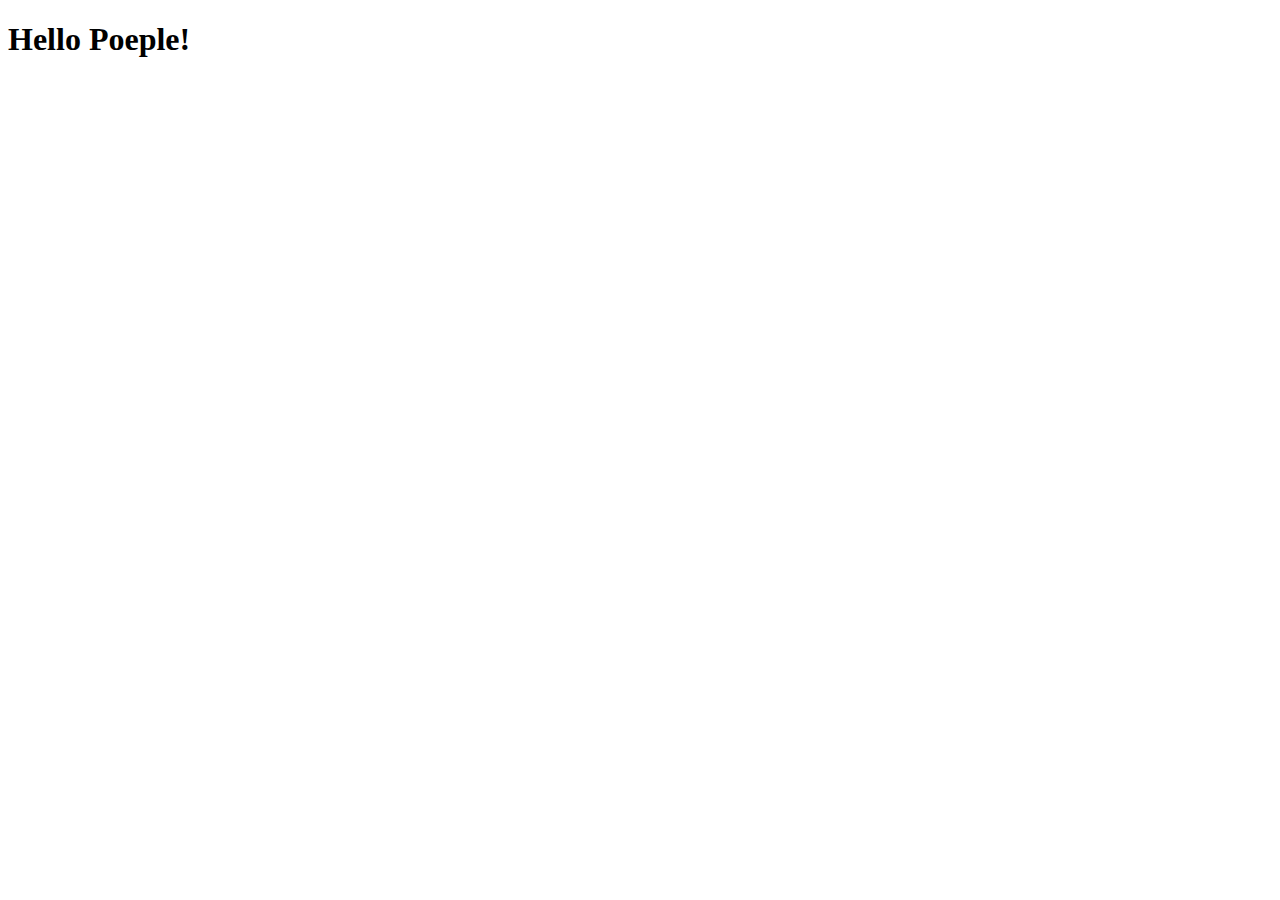
==== site/index.html @ 7bce7838 "First website commit." ====
<!DOCTYPE html>
<html lang="en">
  <head>
    <meta charset="UTF-8" />
    <meta http-equiv="X-UA-Compatible" content="IE=edge" />
    <meta name="viewport" content="width=>, initial-scale=1.0" />
    <title>My Coursera Site</title>
  </head>
  <body>
    <h1>Hello Poeple!</h1>
  </body>
</html>
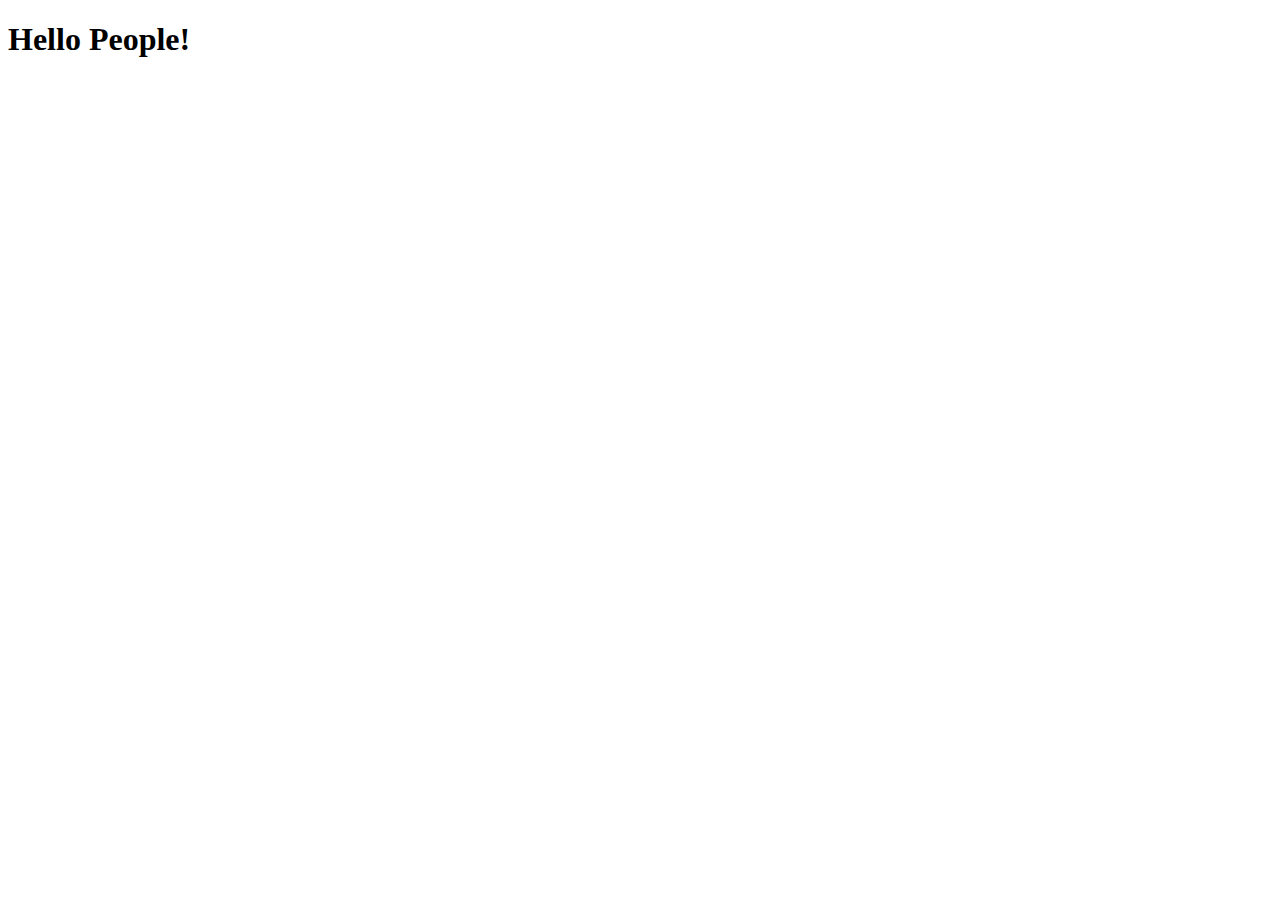
==== commit 8359b1df: "fixing heading" ====
--- a/site/index.html
+++ b/site/index.html
@@ -7,6 +7,6 @@
     <title>My Coursera Site</title>
   </head>
   <body>
-    <h1>Hello Poeple!</h1>
+    <h1>Hello People!</h1>
   </body>
 </html>
